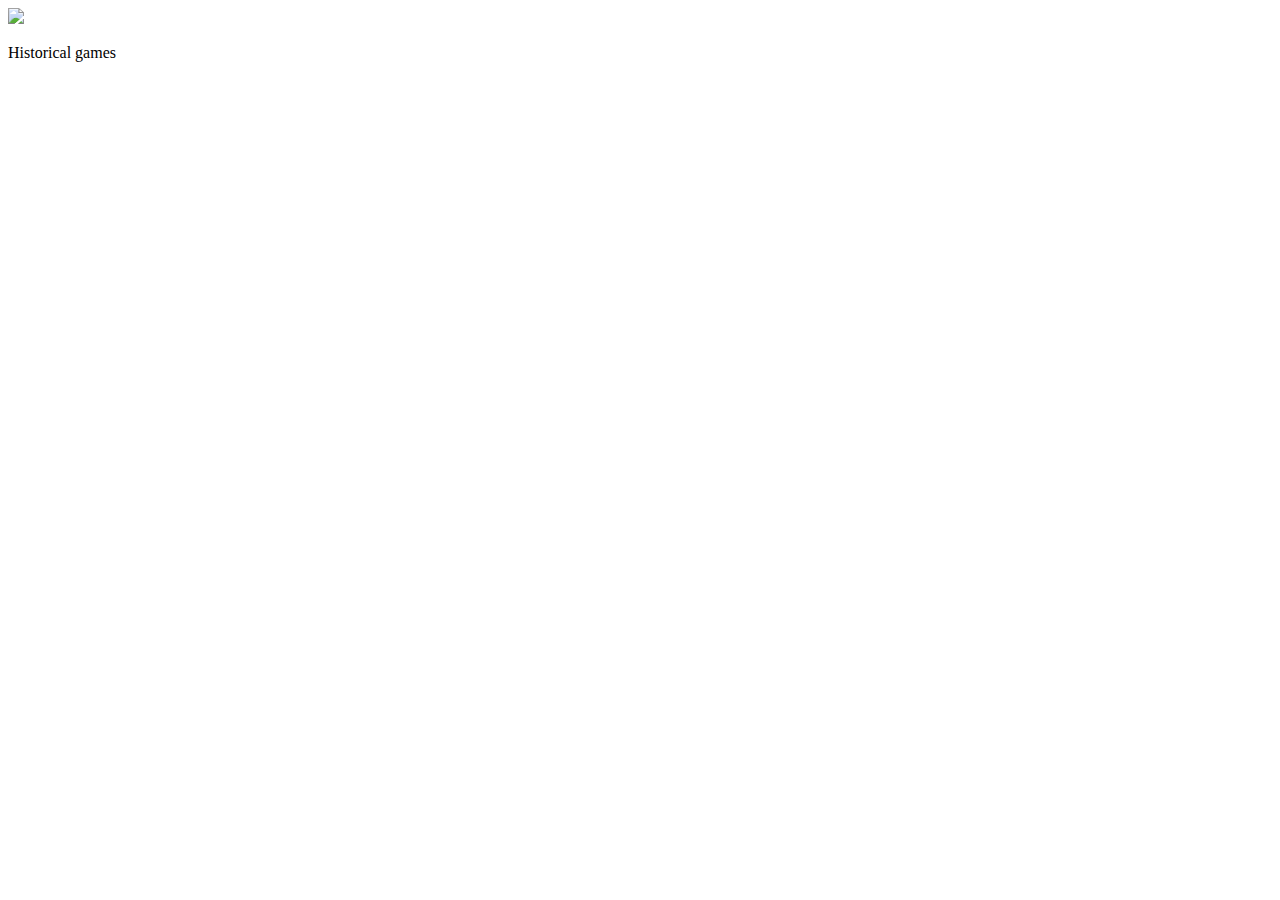
==== Hystorical_game/index.html @ a073af6a "add" ====
<!DOCTYPE html>
<html lang="en">
<head>
    <meta charset="UTF-8">
    <title>Title</title>
    <link rel="stylesheet" href="style.css">
</head>
<body>
<div class="header"></div>
<img src="firstImage.png">
<div class="information">
    <p>Historical games</p>

</div>
<div class="header_menu">
</div>


</body>
</html>
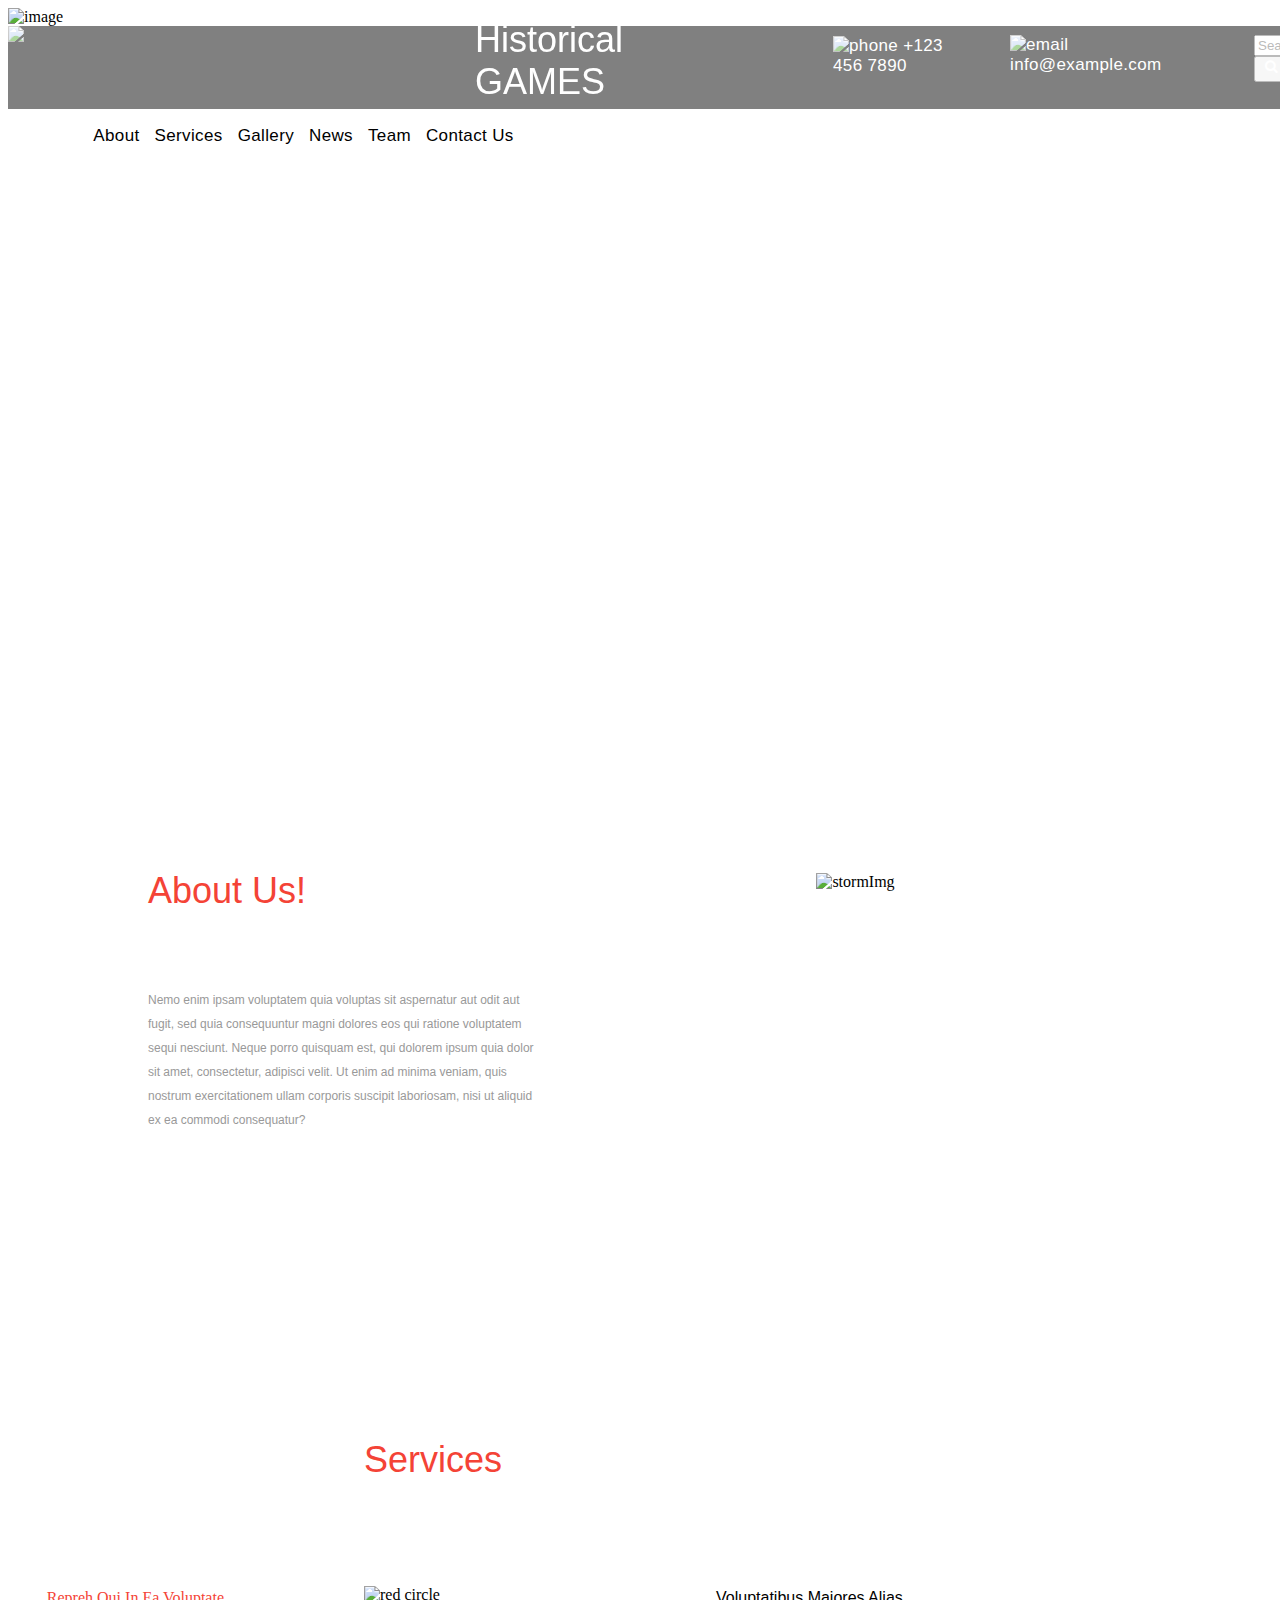
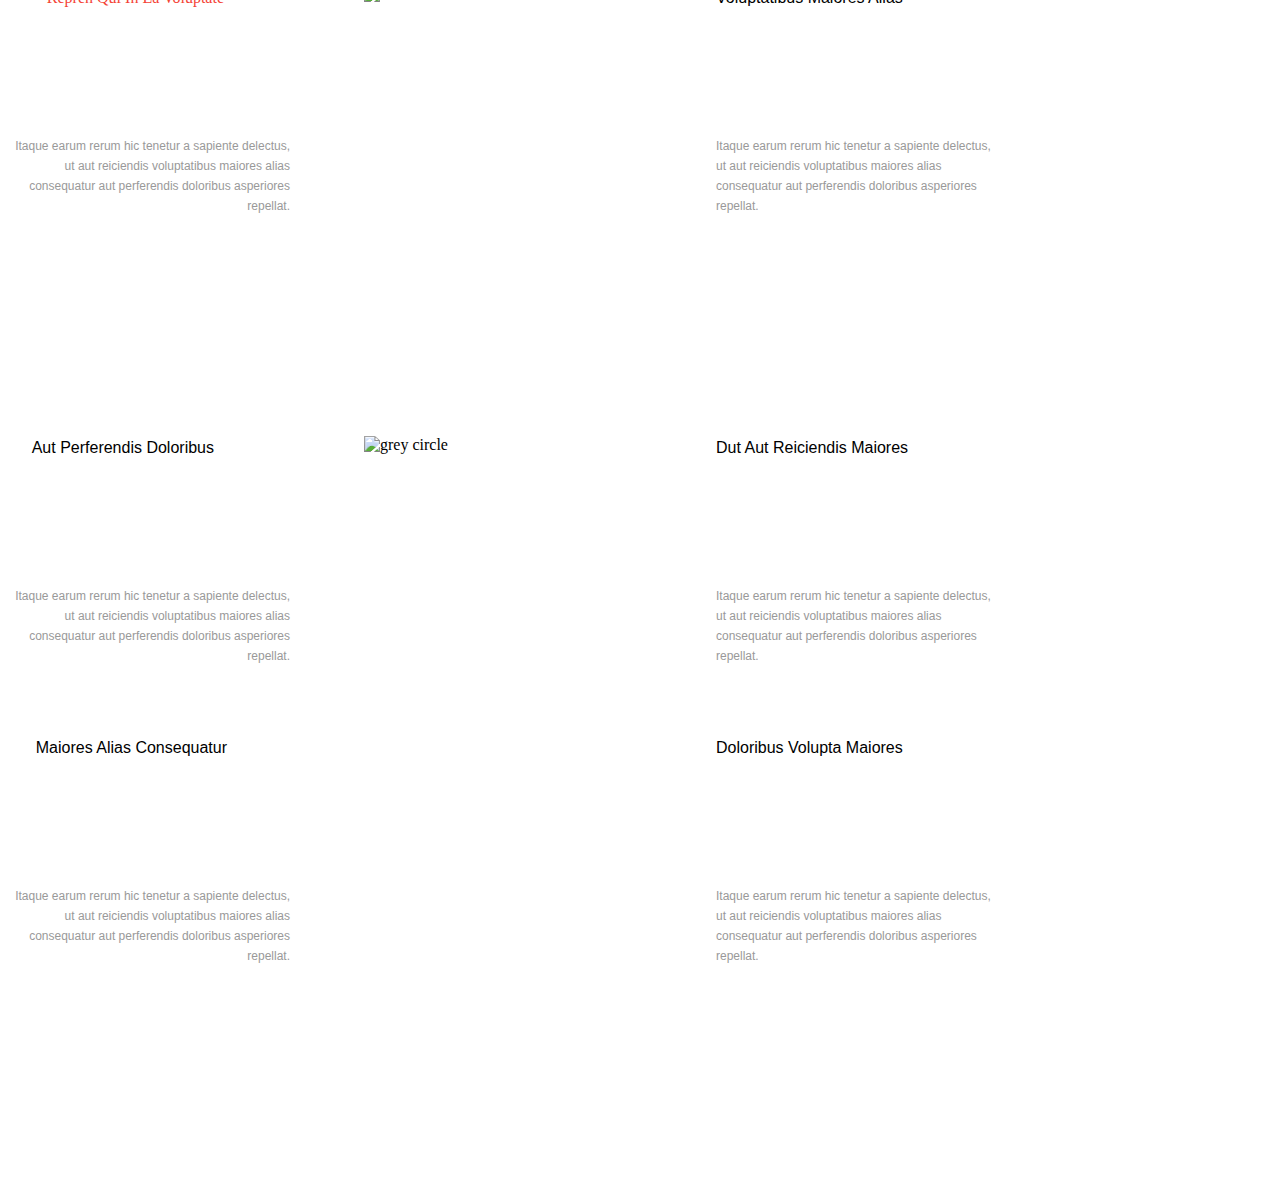
==== commit 29d1e5fb: "add image" ====
--- a/Hystorical_game/index.html
+++ b/Hystorical_game/index.html
@@ -1,20 +1,97 @@
 <!DOCTYPE html>
-<html lang="en">
+<html lang="en" xmlns="http://www.w3.org/1999/html" xmlns="http://www.w3.org/1999/html">
 <head>
     <meta charset="UTF-8">
     <title>Title</title>
+    <link href="//maxcdn.bootstrapcdn.com/font-awesome/4.1.0/css/font-awesome.min.css" rel="stylesheet">
     <link rel="stylesheet" href="style.css">
 </head>
 <body>
-<div class="header"></div>
-<img src="firstImage.png">
+<div class="big_picture">
+    <img src="2.png" alt="image">
+    <div class="line">
+        <img src="Прямоугольник_1.png" alt="Прямоугольник">
+        <ul>
+            <li class="start1">
+                Historical GAMES
+            </li>
+            <li class="start2">
+                <img src="тел.png" alt="phone"> +123 456 7890
+            </li>
+            <li class="start3">
+                <img src="email.png" alt="email"> info@example.com
+            </li>
+            <li class="start4">
+                <div class="search">
+                    <label>
+                        <input type="text" class="searchTerm" placeholder="Search">
+                    </label>
+                    <button type="submit" class="searchButton">
+                        <i class="fa fa-search"></i>
+                    </button>
+                </div>
+        </ul>
+    </div>
+    <div class="main_menu">
+        <ul class="menu">
+            <li>About</li>
+            <li>Services</li>
+            <li>Gallery</li>
+            <li>News</li>
+            <li>Team</li>
+            <li>Contact Us</li>
+        </ul>
+    </div>
+</div>
 <div class="information">
-    <p>Historical games</p>
+    <div class="grid-container">
+        <div class="name">About Us!</div>
+        <div class="text">Nemo enim ipsam voluptatem quia voluptas sit aspernatur aut odit aut fugit, sed quia consequuntur magni dolores eos qui ratione
+            voluptatem sequi nesciunt.
+            Neque porro quisquam est,
+            qui dolorem ipsum quia dolor sit amet, consectetur,
+            adipisci velit. Ut enim ad minima veniam,
+            quis nostrum exercitationem ullam corporis
+            suscipit laboriosam, nisi ut aliquid ex ea
+            commodi consequatur?</div>
+        <div class="picture_storm"> <img src="storm.png" alt="stormImg"></div>
+    </div>
+</div>
+<div class="grid">
+    <div class="services">Services</div>
+    <div class="name_content1">Repreh Qui In Ea Voluptate</div>
+    <div class="content1">Itaque earum rerum hic tenetur a sapiente delectus, ut aut
+        reiciendis voluptatibus maiores alias consequatur aut
+        perferendis doloribus asperiores repellat.</div>
+    <div class="name_content2">Aut Perferendis Doloribus</div>
+    <div class="content2">Itaque earum rerum hic tenetur a sapiente delectus, ut aut
+        reiciendis voluptatibus maiores alias consequatur aut
+        perferendis doloribus asperiores repellat.</div>
+    <div class="name_content3">Maiores Alias Consequatur</div>
+    <div class="content3">Itaque earum rerum hic tenetur a sapiente delectus, ut aut
+        reiciendis voluptatibus maiores alias consequatur aut
+        perferendis doloribus asperiores repellat.</div>
+    <div class="red_circle"><img src="red_circle.png" alt="red circle"></div>
+    <div class="grey_circle"> <img src="grey_circle.png" alt="grey circle"></div>
+    <div class="name_content4">Voluptatibus Maiores Alias </div>
+    <div class="content4">Itaque earum rerum hic tenetur a sapiente delectus, ut aut
+        reiciendis voluptatibus maiores alias consequatur aut
+        perferendis doloribus asperiores repellat.</div>
+    <div class="name_content5">Dut Aut Reiciendis Maiores</div>
+    <div class="content5">Itaque earum rerum hic tenetur a sapiente delectus, ut aut
+        reiciendis voluptatibus maiores alias consequatur aut
+        perferendis doloribus asperiores repellat.</div>
+    <div class="name_content6">Doloribus Volupta Maiores</div>
+    <div class="content6">Itaque earum rerum hic tenetur a sapiente delectus, ut aut
+        reiciendis voluptatibus maiores alias consequatur aut
+        perferendis doloribus asperiores repellat.</div>
+
+
+
+
+
 
 </div>
-<div class="header_menu">
-</div>
-
 
 </body>
 </html>--- a/Hystorical_game/style.css
+++ b/Hystorical_game/style.css
@@ -0,0 +1,405 @@
+.big_picture {
+  width: 1920px;
+  height: 725px; }
+
+.line {
+  margin-top: auto;
+  width: 1920px;
+  height: 83px;
+  background-color: #000000;
+  opacity: 0.5; }
+
+.ul {
+  display: inline;
+  list-style-type: none; }
+
+.start1 {
+  list-style-type: none;
+  position: absolute;
+  left: 475px;
+  top: 19px;
+  width: 169px;
+  height: 29px;
+  color: #ffffff;
+  font-family: 'Poppins', sans-serif;
+  font-size: 36px;
+  font-weight: 500;
+  letter-spacing: normal; }
+
+.start2 {
+  /* Style for "+123 456 7" */
+  list-style-type: none;
+  position: absolute;
+  top: 36px;
+  left: 833px;
+  width: 141px;
+  height: 12px;
+  color: #ffffff;
+  font-family: "Roboto Condensed", sans-serif;
+  font-size: 17px;
+  font-weight: 400;
+  text-align: left;
+  /* Text style for "+123 456 7" */
+  font-style: normal;
+  letter-spacing: 0.36px;
+  line-height: normal; }
+
+.img {
+  width: 17px;
+  height: 25px; }
+
+.start3 {
+  /* Style for "info@examp" */
+  list-style-type: none;
+  position: absolute;
+  top: 35px;
+  left: 1010px;
+  width: 195px;
+  height: 17px;
+  color: #ffffff;
+  font-family: "Roboto Condensed", sans-serif;
+  font-size: 17px;
+  font-weight: 400;
+  text-align: left;
+  /* Text style for "info@examp" */
+  font-style: normal;
+  letter-spacing: 0.36px;
+  line-height: normal; }
+
+.img {
+  width: 25px;
+  height: 19px; }
+
+.start4 {
+  /* Style for "Search" */
+  list-style-type: none;
+  position: absolute;
+  top: 35px;
+  left: 1254px;
+  width: 208px;
+  height: 38px;
+  color: #ffffff;
+  font-family: "Roboto Condensed", sans-serif;
+  font-size: 17px;
+  font-weight: 400;
+  text-align: left;
+  /* Text style for "Search" */
+  font-style: normal;
+  letter-spacing: 0.36px;
+  line-height: normal; }
+
+.fa {
+  color: #ffffff;
+  width: 18px;
+  height: 19px; }
+
+.main_menu {
+  width: 1920px; }
+
+.menu {
+  width: 511px;
+  height: 16px;
+  list-style-type: none;
+  display: flex;
+  gap: 15px;
+  color: black;
+  font-size: 17px;
+  font-weight: 400;
+  text-align: center;
+  font-style: normal;
+  letter-spacing: 0.36px;
+  line-height: normal;
+  font-family: "Roboto Condensed",sans-serif;
+  justify-content: center; }
+
+.grid-container {
+  display: grid;
+  padding: 140px;
+  grid-template-columns: 398px/540px;
+  grid-template-rows: 79.6px 79.6px 79.6px 79.6px;
+  grid-column-gap: 33px;
+  grid-row-gap: 35px; }
+
+.name {
+  grid-column-start: 1;
+  grid-column-end: 1;
+  grid-row-start: 1;
+  grid-row-end: 1;
+  width: 169px;
+  height: 28px;
+  color: #f44336;
+  font-family: Poppins, sans-serif;
+  font-size: 36px;
+  font-style: normal;
+  letter-spacing: normal;
+  line-height: 36px;
+  text-align: left; }
+
+.text {
+  height: 203px;
+  width: 398px;
+  grid-column-start: 1;
+  grid-column-end: 1;
+  grid-row-start: 2;
+  grid-row-end: 3;
+  color: #999999;
+  font-family: "Roboto Condensed",sans-serif;
+  font-size: 12px;
+  font-weight: 300;
+  font-style: normal;
+  letter-spacing: normal;
+  line-height: 24px;
+  text-align: left; }
+
+.picture_storm {
+  grid-column-start: 2;
+  grid-column-end: 2;
+  grid-row-start: 1;
+  grid-row-end: 4; }
+
+.grid {
+  display: grid;
+  grid-template-columns: 290px 110px 110px 290px;
+  grid-template-rows: 150px 150px 150px 150px 150px 150px 150px 150px 150px;
+  grid-column-gap: 66px; }
+
+.services {
+  grid-column-start: 2;
+  grid-column-end: 3;
+  grid-row-start: 1;
+  grid-row-end: 1;
+  width: 149px;
+  height: 29px;
+  color: #f44336;
+  font-family: Poppins, sans-serif;
+  font-size: 36px;
+  font-weight: 500;
+  font-style: normal;
+  letter-spacing: normal;
+  line-height: 48px;
+  text-align: left; }
+
+.name_content1 {
+  grid-column-start: 1;
+  grid-column-end: 1;
+  grid-row-start: 2;
+  grid-row-end: 2;
+  width: 216px;
+  height: 18px;
+  color: #f44336;
+  font-family: Poppins;
+  font-size: 16px;
+  font-weight: 500;
+  font-style: normal;
+  letter-spacing: normal;
+  line-height: 24px;
+  text-align: right; }
+
+.content1 {
+  grid-column-start: 1;
+  grid-column-end: 1;
+  grid-row-start: 3;
+  grid-row-end: 3;
+  width: 282px;
+  height: 51px;
+  color: #999999;
+  font-family: "Roboto Condensed",sans-serif;
+  font-size: 12px;
+  font-weight: 400;
+  font-style: normal;
+  letter-spacing: normal;
+  line-height: 20px;
+  text-align: right; }
+
+.name_content2 {
+  grid-column-start: 1;
+  grid-column-end: 1;
+  grid-row-start: 5;
+  grid-row-end: 5;
+  width: 206px;
+  height: 14px;
+  color: #000000;
+  font-family: 'Poppins', sans-serif;
+  font-size: 16px;
+  font-weight: 500;
+  font-style: normal;
+  letter-spacing: normal;
+  line-height: 24px;
+  text-align: right; }
+
+.content2 {
+  grid-column-start: 1;
+  grid-column-end: 1;
+  grid-row-start: 6;
+  grid-row-end: 6;
+  width: 282px;
+  height: 51px;
+  color: #999999;
+  font-family: "Roboto Condensed",sans-serif;
+  font-size: 12px;
+  font-weight: 400;
+  font-style: normal;
+  letter-spacing: normal;
+  line-height: 20px;
+  text-align: right; }
+
+.name_content3 {
+  grid-column-start: 1;
+  grid-column-end: 1;
+  grid-row-start: 7;
+  grid-row-end: 7;
+  width: 219px;
+  height: 18px;
+  color: #000000;
+  font-family: Poppins,sans-serif;
+  font-size: 16px;
+  font-weight: 500;
+  font-style: normal;
+  letter-spacing: normal;
+  line-height: 24px;
+  text-align: right; }
+
+.content3 {
+  grid-column-start: 1;
+  grid-column-end: 1;
+  grid-row-start: 8;
+  grid-row-end: 8;
+  width: 282px;
+  height: 51px;
+  color: #999999;
+  font-family: "Roboto Condensed",sans-serif;
+  font-size: 12px;
+  font-weight: 400;
+  font-style: normal;
+  letter-spacing: normal;
+  line-height: 20px;
+  text-align: right; }
+
+.red_circle {
+  grid-column-start: 2;
+  grid-column-end: 2;
+  grid-row-start: 2;
+  grid-row-end: 3;
+  width: 102px;
+  height: 102px; }
+
+.grey_circle {
+  grid-column-start: 2;
+  grid-column-end: 2;
+  grid-row-start: 5;
+  grid-row-end: 6;
+  width: 102px;
+  height: 102px; }
+
+/*.grey_circle{
+  grid-column-start: 2;
+  grid-column-end: 2;
+  grid-row-start: 7;
+  grid-row-end: 8;
+  width: 102px;
+  height: 102px;
+}
+.grey_circle{
+  grid-column-start: 3;
+  grid-column-end: 3;
+  grid-row-start: 7;
+  grid-row-end: 8;
+  width: 102px;
+  height: 102px;*/
+.name_content4 {
+  grid-column-start: 4;
+  grid-column-end: 4;
+  grid-row-start: -9;
+  grid-row-end: -9;
+  width: 217px;
+  height: 18px;
+  color: #000000;
+  font-family: Poppins,sans-serif;
+  font-size: 16px;
+  font-weight: 500;
+  font-style: normal;
+  letter-spacing: normal;
+  line-height: 24px;
+  text-align: left; }
+
+.content4 {
+  grid-column-start: 4;
+  grid-column-end: 4;
+  grid-row-start: -8;
+  grid-row-end: -8;
+  width: 280px;
+  height: 51px;
+  color: #999999;
+  font-family: "Roboto Condensed",sans-serif;
+  font-size: 12px;
+  font-weight: 400;
+  font-style: normal;
+  letter-spacing: normal;
+  line-height: 20px;
+  text-align: left; }
+
+.name_content5 {
+  grid-column-start: 4;
+  grid-column-end: 4;
+  grid-row-start: -6;
+  grid-row-end: -6;
+  width: 215px;
+  height: 14px;
+  color: #000000;
+  font-family: Poppins,sans-serif;
+  font-size: 16px;
+  font-weight: 500;
+  font-style: normal;
+  letter-spacing: normal;
+  line-height: 24px;
+  text-align: left; }
+
+.content5 {
+  grid-column-start: 4;
+  grid-column-end: 4;
+  grid-row-start: -5;
+  grid-row-end: -5;
+  width: 280px;
+  height: 51px;
+  color: #999999;
+  font-family: "Roboto Condensed",sans-serif;
+  font-size: 12px;
+  font-weight: 400;
+  font-style: normal;
+  letter-spacing: normal;
+  line-height: 20px;
+  text-align: left; }
+
+.name_content6 {
+  grid-column-start: 4;
+  grid-column-end: 4;
+  grid-row-start: -4;
+  grid-row-end: -4;
+  width: 215px;
+  height: 18px;
+  color: #000000;
+  font-family: Poppins,sans-serif;
+  font-size: 16px;
+  font-weight: 500;
+  font-style: normal;
+  letter-spacing: normal;
+  line-height: 24px;
+  text-align: left; }
+
+.content6 {
+  grid-column-start: 4;
+  grid-column-end: 4;
+  grid-row-start: -3;
+  grid-row-end: -3;
+  width: 280px;
+  height: 51px;
+  color: #999999;
+  font-family: "Roboto Condensed",sans-serif;
+  font-size: 12px;
+  font-weight: 400;
+  font-style: normal;
+  letter-spacing: normal;
+  line-height: 20px;
+  text-align: left; }
+
+/*# sourceMappingURL=style.css.map */
